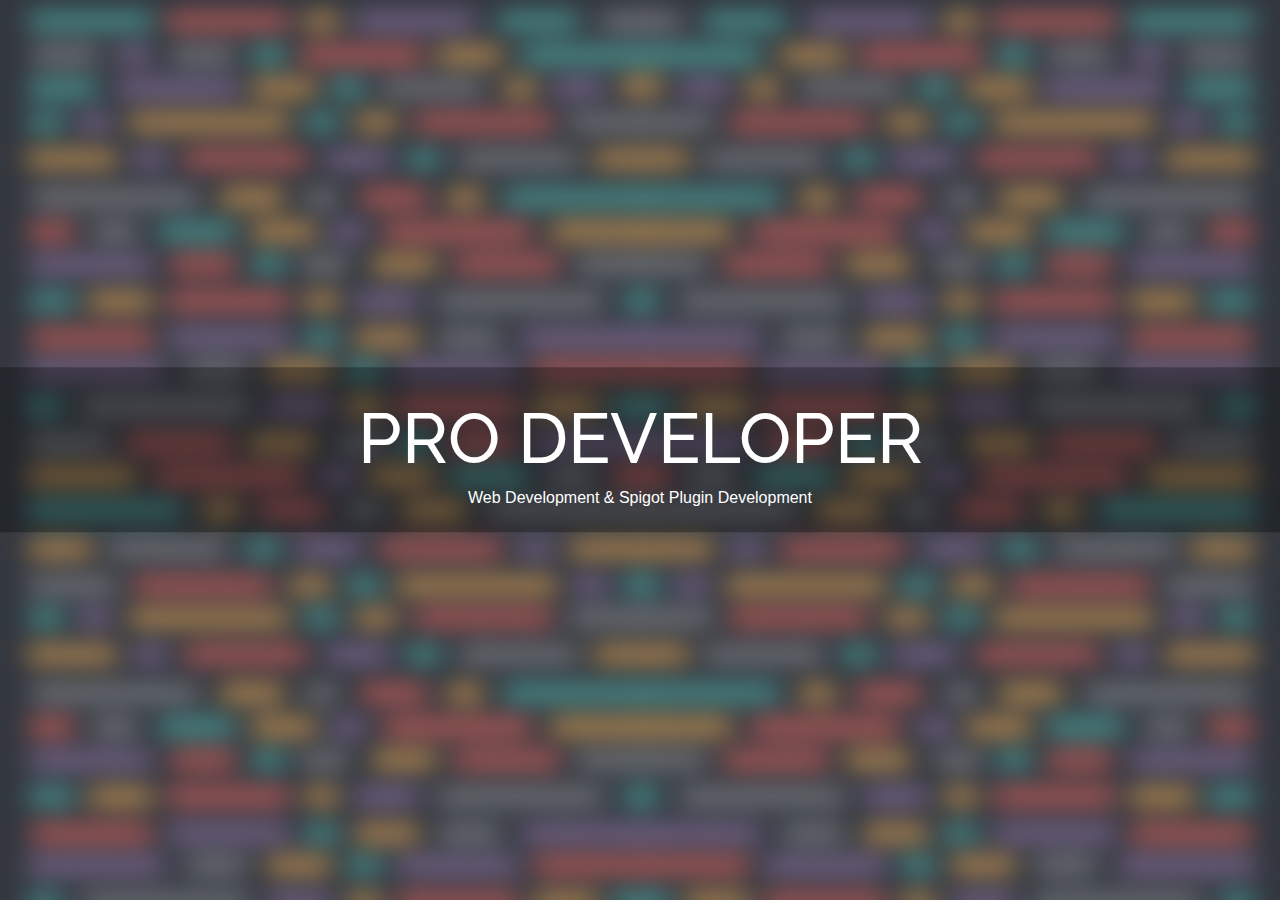
==== index.html @ 1db89c5c "Created top/home of the website" ====
<!DOCTYPE html>
<html>
  <head>

    <!-- Meta tags -->
    <meta name="viewport" content="width=device-width, initial-scale=1">
    <meta name="author" content="ZP4RKER">
    <meta name="description" content="Official website of ZP4RKER.">
    <meta name="keywords" content="zp, zp4rker, zaeem, zaeem parker, parker, zplugins, developer, spigot">
    <!-- Title -->
    <title>ZP4RKER - Developer</title>
    <!-- Stylesheets -->
    <link rel="stylesheet" href="https://maxcdn.bootstrapcdn.com/bootstrap/3.3.7/css/bootstrap.min.css">
    <link rel="stylesheet" href="css/main.css">
    <!-- Fonts -->
    <link href='http://fonts.googleapis.com/css?family=Raleway:800' rel='stylesheet' type='text/css'>

  </head>
  <body>

    <!-- Top -->
    <div class="top">
      <div class="bar">
        <h1>Pro Developer</h1>
        <p>Web Development &amp; Spigot Plugin Development</p>
      </div>
    </div>

    <!-- Navigation -->

    <!-- Content -->
    <div class="content"></div>

    </div>

    <!-- Scripts -->
    <script src="https://code.jquery.com/jquery-3.1.1.min.js"></script>
    <script src="https://maxcdn.bootstrapcdn.com/bootstrap/3.3.7/js/bootstrap.min.js"></script>

  </body>
</html>
---- css/main.css ----
body, html {
  background: url(../img/background.png) no-repeat center center fixed;
  background-size: cover;
  -webkit-background-size: cover;
  -moz-background-size: cover;
  -o-background-size: cover;
  height: 100%;
  width: 100%;
}

/**
  Top/Home
**/

.top {
  height: 100%;
  width: 100%;
  position: relative;
}

.top .bar {
  width: 100%;
  text-align: center;
  background: rgba(0, 0, 0, 0.3);
  padding: 1% 0 1% 0;
  color: #FFF;
  position: absolute;
  top: 50%;
  transform: translateY(-50%);
}

.top .bar h1 {
  font-family: Raleway;
  font-size: 70px;
  text-transform: uppercase;
}

.top .bar p {
  font-family: Arial;
  font-size: 16px;
}

@media (max-width: 768px) {
  .top .bar h1 {
    font-size: 35px;
  }
}

/**
  Content
**/

.content {
  width: 100%;
  background-color: #FFF;
}
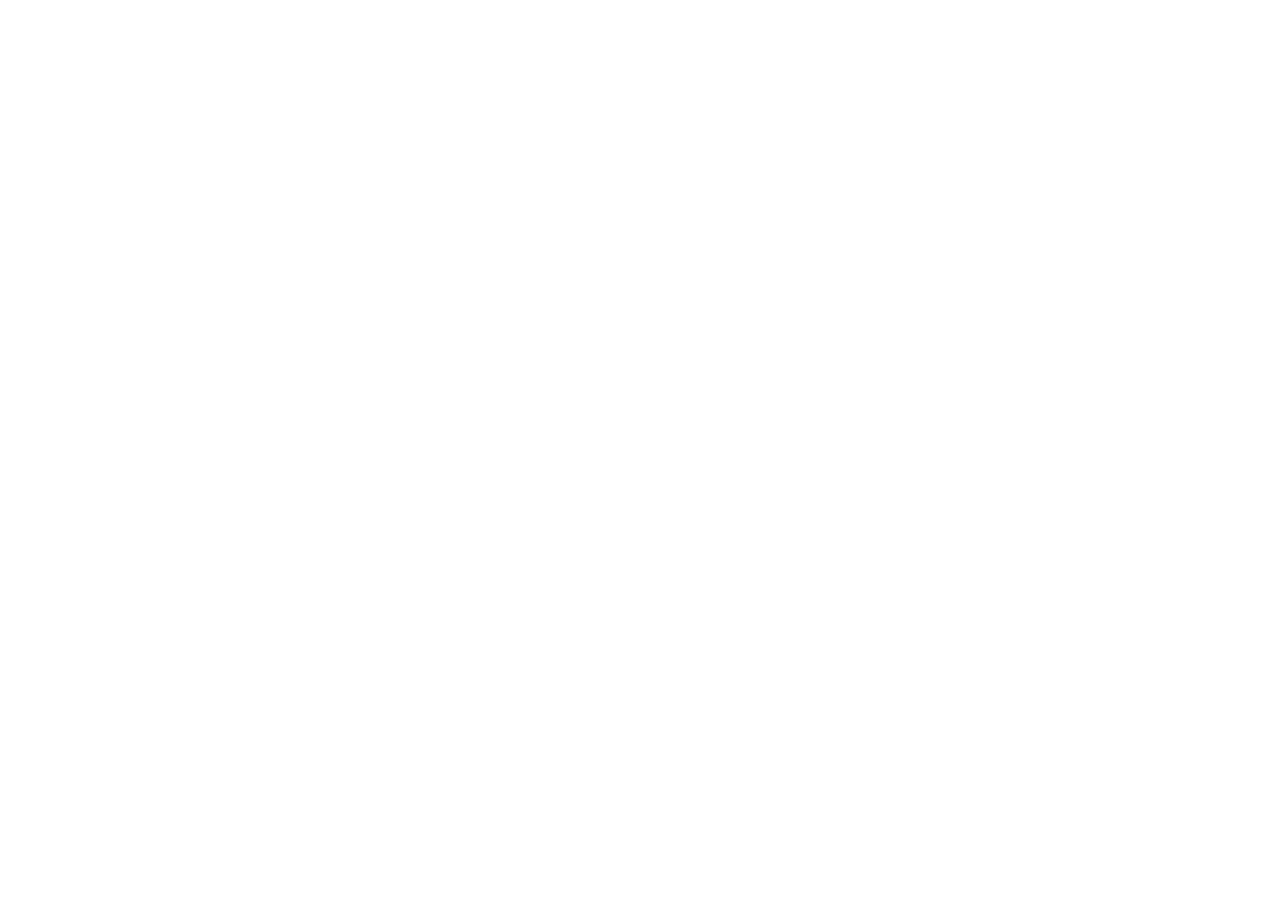
==== commit cbb6d8f8: "-  Reset website." ====
--- a/index.html
+++ b/index.html
@@ -1,5 +1,6 @@
 <!DOCTYPE html>
 <html>
+
   <head>
 
     <!-- Meta tags -->
@@ -12,30 +13,12 @@
     <!-- Stylesheets -->
     <link rel="stylesheet" href="https://maxcdn.bootstrapcdn.com/bootstrap/3.3.7/css/bootstrap.min.css">
     <link rel="stylesheet" href="css/main.css">
-    <!-- Fonts -->
-    <link href='http://fonts.googleapis.com/css?family=Raleway:800' rel='stylesheet' type='text/css'>
+    <!-- Scripts -->
+    <script src="https://maxcdn.bootstrapcdn.com/bootstrap/3.3.7/js/bootstrap.min.js"></script>
 
   </head>
+
   <body>
+  </body>
 
-    <!-- Top -->
-    <div class="top">
-      <div class="bar">
-        <h1>Pro Developer</h1>
-        <p>Web Development &amp; Spigot Plugin Development</p>
-      </div>
-    </div>
-
-    <!-- Navigation -->
-
-    <!-- Content -->
-    <div class="content"></div>
-
-    </div>
-
-    <!-- Scripts -->
-    <script src="https://code.jquery.com/jquery-3.1.1.min.js"></script>
-    <script src="https://maxcdn.bootstrapcdn.com/bootstrap/3.3.7/js/bootstrap.min.js"></script>
-
-  </body>
 </html>
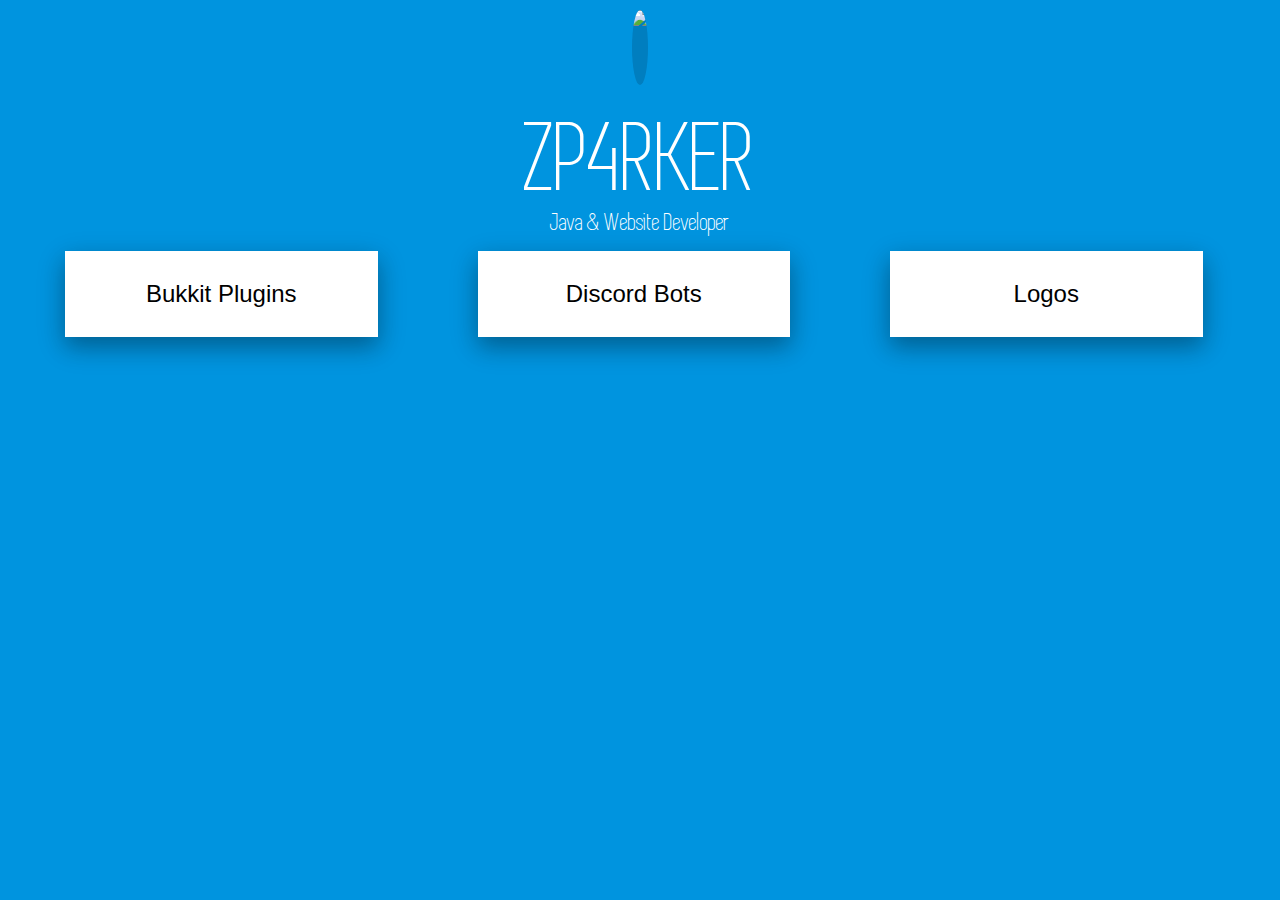
==== commit ad3e69d3: "I suck at this..." ====
--- a/index.html
+++ b/index.html
@@ -19,6 +19,32 @@
   </head>
 
   <body>
+    <div class="container-fluid" id="header">
+      <div class="row">
+        <div class="col-md-12 profile-container">
+          <center><img src="images/profile.png" class="profile"></center>
+        </div>
+      </div>
+      <div class="row">
+        <div class="col-md-12">
+          <h2>ZP4RKER</h2>
+          <p>Java &amp; Website Developer</p>
+        </div>
+      </div>
+    </div>
+    <div class="container-fluid" id="content">
+      <div class="row">
+        <a href="#"><div class="col-md-3">
+          <h3>Bukkit Plugins</h3>
+        </div></a>
+        <div class="col-md-3">
+          <h3>Discord Bots</h3>
+        </div>
+        <div class="col-md-3">
+          <h3>Logos</h3>
+        </div>
+      </div>
+    </div>
   </body>
 
 </html>
--- a/css/main.css
+++ b/css/main.css
@@ -0,0 +1,53 @@
+@font-face {
+  font-family: Simplifica;
+  src: url('simplifica.ttf');
+}
+
+body, html {
+  background-color: #0094DF;
+  height: 100%;
+  color: #FFF;
+}
+
+#header {
+  text-align: center;
+  font-family: Simplifica;
+}
+
+#header h2 {
+  font-size: 100px;
+  margin-bottom: -10px;
+}
+
+#header p {
+  font-size: 25px;
+}
+
+.profile-container {
+  margin: 10px auto auto auto;
+}
+.profile {
+  display: inline-block;
+  height: 75px;
+  border-radius: 50%;
+  background-color: #007EBF;
+}
+
+#content .row {
+  margin: auto;
+}
+
+#content .row div {
+  background-color: #FFF;
+  color: #000;
+  padding: 10px 10px 20px 10px;
+  text-align: center;
+  margin: 0 4% 4% 4%;
+  box-shadow: 0 10px 20px 0 rgba(0, 0, 0, 0.2), 0 9px 30px 0 rgba(0, 0, 0, 0.19);
+  transition: all .3s;
+  -webkit-transition: all .3s;
+}
+
+#content .row div:hover {
+  box-shadow: 0 10px 20px 0 rgba(0, 0, 0, 0), 0 9px 30px 0 rgba(0, 0, 0, 0);
+}
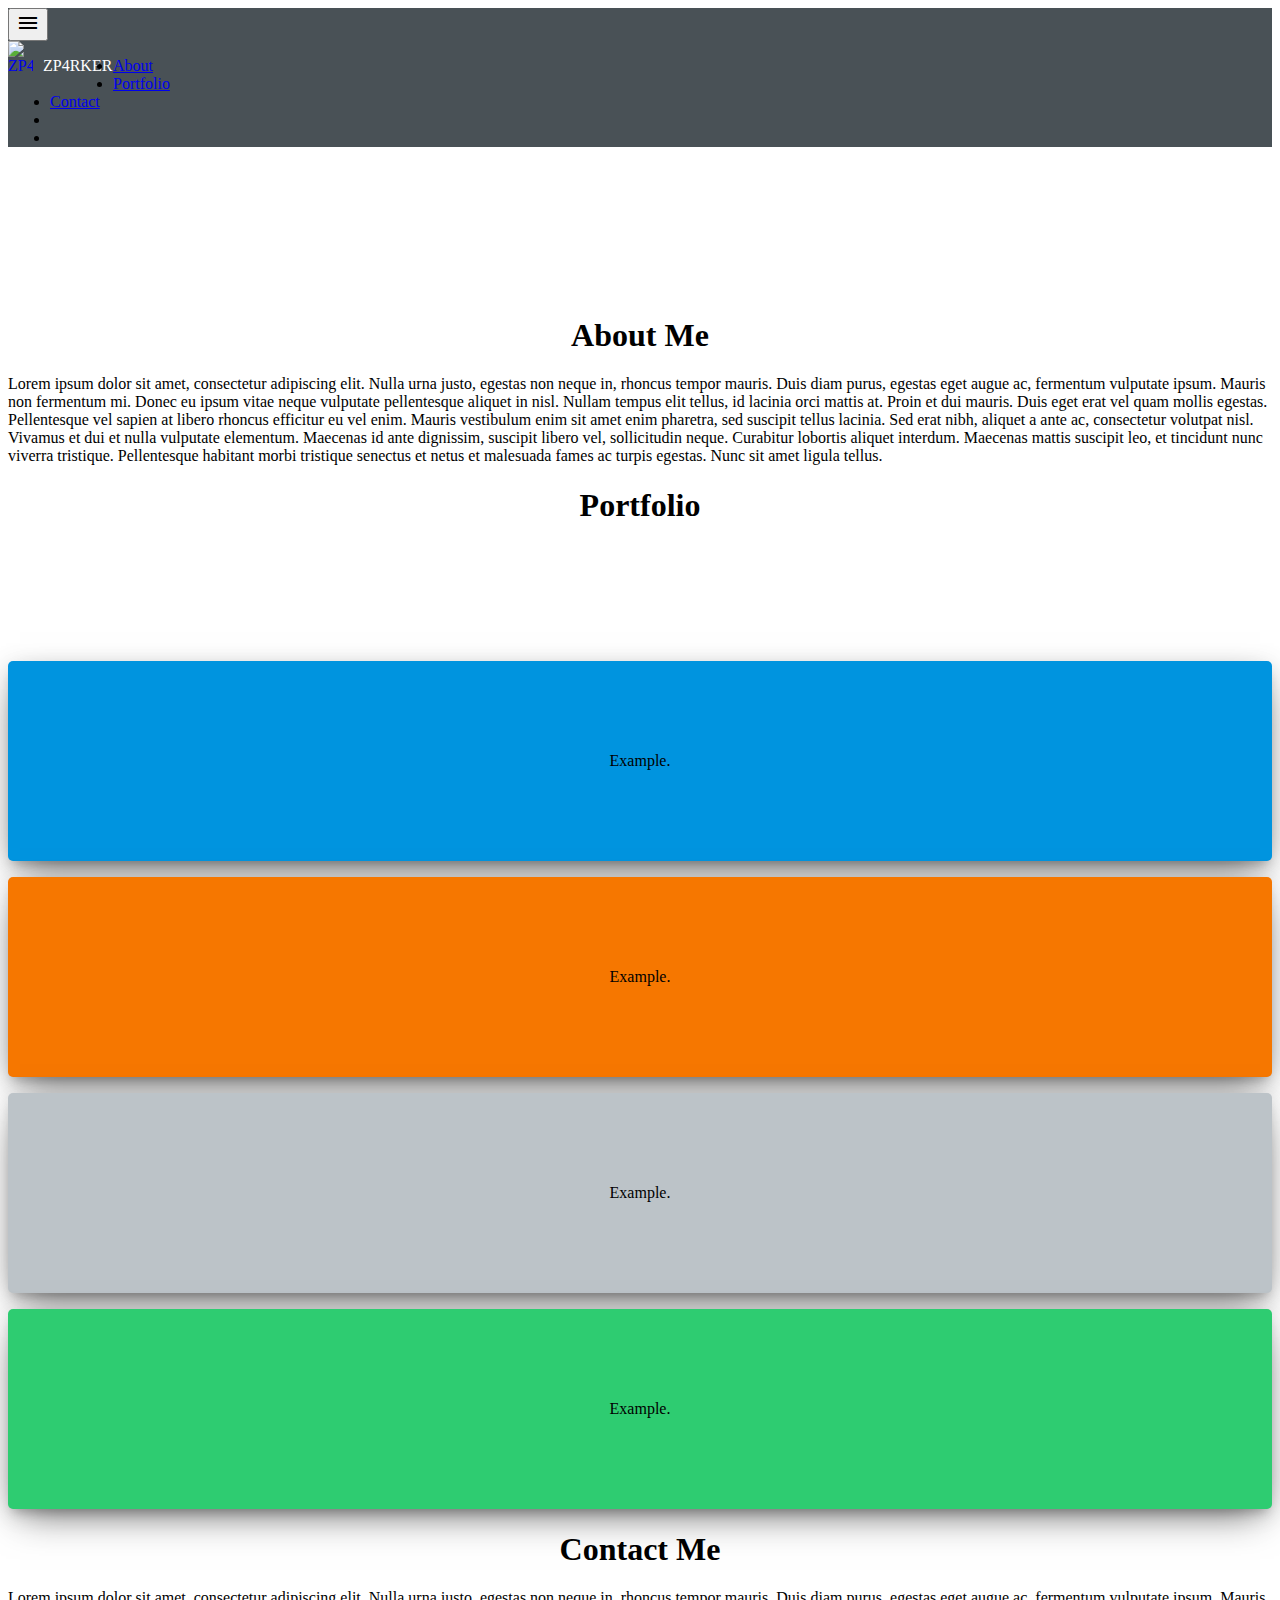
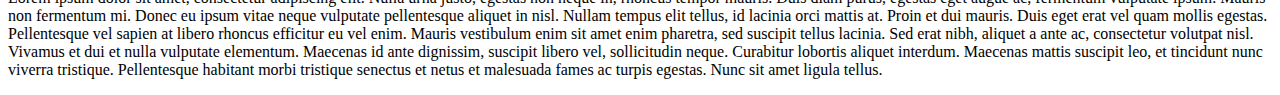
==== commit 0d95e119: "Updated portfolio" ====
--- a/index.html
+++ b/index.html
@@ -1,50 +1,185 @@
 <!DOCTYPE html>
-<html>
+<html lang="en">
+<head>
+  <!-- Meta tags -->
+	<meta charset="utf-8" />
+  <meta http-equiv="X-UA-Compatible" content="IE=edge,chrome=1" />
+  <meta content='width=device-width, initial-scale=1.0, maximum-scale=1.0, user-scalable=0' name='viewport' />
+  <!-- Favicon -->
+	<link rel="apple-touch-icon" sizes="76x76" href="assets/img/apple-icon.png">
+	<link rel="icon" type="image/png" href="assets/img/favicon.png">
+  <!-- Title -->
+	<title>ZP4RKER | Development</title>
+	<!-- Styles -->
+	<link rel="stylesheet" href="https://fonts.googleapis.com/icon?family=Material+Icons" />
+  <link rel="stylesheet" type="text/css" href="https://fonts.googleapis.com/css?family=Roboto:300,400,500,700" />
+	<link rel="stylesheet" href="https://maxcdn.bootstrapcdn.com/font-awesome/latest/css/font-awesome.min.css" />
+  <link href="assets/css/bootstrap.min.css" rel="stylesheet" />
+  <link href="assets/css/material-kit.css" rel="stylesheet" />
+  <link href="assets/css/index.css" rel="stylesheet" />
+</head>
 
-  <head>
+<body>
 
-    <!-- Meta tags -->
-    <meta name="viewport" content="width=device-width, initial-scale=1">
-    <meta name="author" content="ZP4RKER">
-    <meta name="description" content="Official website of ZP4RKER.">
-    <meta name="keywords" content="zp, zp4rker, zaeem, zaeem parker, parker, zplugins, developer, spigot">
-    <!-- Title -->
-    <title>ZP4RKER - Developer</title>
-    <!-- Stylesheets -->
-    <link rel="stylesheet" href="https://maxcdn.bootstrapcdn.com/bootstrap/3.3.7/css/bootstrap.min.css">
-    <link rel="stylesheet" href="css/main.css">
-    <!-- Scripts -->
-    <script src="https://maxcdn.bootstrapcdn.com/bootstrap/3.3.7/js/bootstrap.min.js"></script>
+<!-- start navbar -->
+<nav class="navbar navbar-fixed-top">
+  <div class="container">
+    <!-- Collapsed -->
+    <div class="navbar-header">
+      <button type="button" class="navbar-toggle" data-toggle="collapse" data-target="#navigation">
+        <i class="material-icons">menu</i>
+      </button>
+      <a href="https://zp4rker.me">
+        <div class="logo-container">
+          <div class="logo">
+            <img src="assets/img/icon.svg" alt="ZP4RKER" height=50>
+          </div>
+          <div class="brand">
+            ZP4RKER
+          </div>
+        </div>
+      </a>
+    </div>
+    <!-- Content -->
+    <div class="collapse navbar-collapse" id="navigation">
+      <ul class="nav navbar-nav navbar-right">
+        <li class="active">
+          <a href="#">About</a>
+        </li>
+        <li>
+          <a href="#">Portfolio</a>
+        </li>
+        <li>
+          <a href="#">Contact</a>
+        </li>
+        <li class="twitter">
+          <a href="https://twitter.com/ZP4RKER">
+            <i class="fa fa-twitter"></i>
+          </a>
+        </li>
+        <li class="github">
+          <a href="https://github.com/ZP4RKER">
+            <i class="fa fa-github"></i>
+          </a>
+        </li>
+      </ul>
+    </div>
+  </div>
+</nav>
+<!-- end navbar -->
 
-  </head>
+<!-- start main -->
+<div class="wrapper">
+	<div class="main main-raised">
+		<div class="section section-basic" id="about">
+      <div class="container">
 
-  <body>
-    <div class="container-fluid" id="header">
-      <div class="row">
-        <div class="col-md-12 profile-container">
-          <center><img src="images/profile.png" class="profile"></center>
-        </div>
-      </div>
-      <div class="row">
-        <div class="col-md-12">
-          <h2>ZP4RKER</h2>
-          <p>Java &amp; Website Developer</p>
-        </div>
+  			<h1>About Me</h1>
+
+        <p>
+          Lorem ipsum dolor sit amet, consectetur adipiscing elit. Nulla urna justo,
+          egestas non neque in, rhoncus tempor mauris. Duis diam purus, egestas eget
+          augue ac, fermentum vulputate ipsum. Mauris non fermentum mi. Donec eu ipsum
+          vitae neque vulputate pellentesque aliquet in nisl. Nullam tempus elit tellus,
+          id lacinia orci mattis at. Proin et dui mauris. Duis eget erat vel quam mollis
+          egestas. Pellentesque vel sapien at libero rhoncus efficitur eu vel enim.
+          Mauris vestibulum enim sit amet enim pharetra, sed suscipit tellus lacinia.
+          Sed erat nibh, aliquet a ante ac, consectetur volutpat nisl. Vivamus et dui et
+          nulla vulputate elementum. Maecenas id ante dignissim, suscipit libero vel,
+          sollicitudin neque. Curabitur lobortis aliquet interdum. Maecenas mattis suscipit
+          leo, et tincidunt nunc viverra tristique. Pellentesque habitant morbi tristique
+          senectus et netus et malesuada fames ac turpis egestas. Nunc sit amet ligula tellus.
+        </p>
+
+  		</div>
+		</div>
+    <div class="section section-basic" id="portfolio">
+      <div class="container">
+
+        <h1>Portfolio</h1>
+
+        <!--<p>
+          Lorem ipsum dolor sit amet, consectetur adipiscing elit. Nulla urna justo,
+          egestas non neque in, rhoncus tempor mauris. Duis diam purus, egestas eget
+          augue ac, fermentum vulputate ipsum. Mauris non fermentum mi. Donec eu ipsum
+          vitae neque vulputate pellentesque aliquet in nisl. Nullam tempus elit tellus,
+          id lacinia orci mattis at. Proin et dui mauris. Duis eget erat vel quam mollis
+          egestas. Pellentesque vel sapien at libero rhoncus efficitur eu vel enim.
+          Mauris vestibulum enim sit amet enim pharetra, sed suscipit tellus lacinia.
+          Sed erat nibh, aliquet a ante ac, consectetur volutpat nisl. Vivamus et dui et
+          nulla vulputate elementum. Maecenas id ante dignissim, suscipit libero vel,
+          sollicitudin neque. Curabitur lobortis aliquet interdum. Maecenas mattis suscipit
+          leo, et tincidunt nunc viverra tristique. Pellentesque habitant morbi tristique
+          senectus et netus et malesuada fames ac turpis egestas. Nunc sit amet ligula tellus.
+        </p>-->
+				<div class="row">
+					<div class="col-md-3">
+						<div class="project">
+							<p>
+								Example.
+							</p>
+						</div>
+					</div>
+					<div class="col-md-3">
+						<div class="project">
+							<p>
+								Example.
+							</p>
+						</div>
+					</div>
+					<div class="col-md-3">
+						<div class="project">
+							<p>
+								Example.
+							</p>
+						</div>
+					</div>
+					<div class="col-md-3">
+						<div class="project">
+							<p>
+								Example.
+							</p>
+						</div>
+					</div>
+				</div>
+
       </div>
     </div>
-    <div class="container-fluid" id="content">
-      <div class="row">
-        <a href="#"><div class="col-md-3">
-          <h3>Bukkit Plugins</h3>
-        </div></a>
-        <div class="col-md-3">
-          <h3>Discord Bots</h3>
-        </div>
-        <div class="col-md-3">
-          <h3>Logos</h3>
-        </div>
+    <div class="section section-basic" id="contact">
+      <div class="container">
+
+        <h1>Contact Me</h1>
+
+        <p>
+          Lorem ipsum dolor sit amet, consectetur adipiscing elit. Nulla urna justo,
+          egestas non neque in, rhoncus tempor mauris. Duis diam purus, egestas eget
+          augue ac, fermentum vulputate ipsum. Mauris non fermentum mi. Donec eu ipsum
+          vitae neque vulputate pellentesque aliquet in nisl. Nullam tempus elit tellus,
+          id lacinia orci mattis at. Proin et dui mauris. Duis eget erat vel quam mollis
+          egestas. Pellentesque vel sapien at libero rhoncus efficitur eu vel enim.
+          Mauris vestibulum enim sit amet enim pharetra, sed suscipit tellus lacinia.
+          Sed erat nibh, aliquet a ante ac, consectetur volutpat nisl. Vivamus et dui et
+          nulla vulputate elementum. Maecenas id ante dignissim, suscipit libero vel,
+          sollicitudin neque. Curabitur lobortis aliquet interdum. Maecenas mattis suscipit
+          leo, et tincidunt nunc viverra tristique. Pellentesque habitant morbi tristique
+          senectus et netus et malesuada fames ac turpis egestas. Nunc sit amet ligula tellus.
+        </p>
+
       </div>
     </div>
-  </body>
+	</div>
+</div>
+<!-- end main -->
+
+
+</body>
+
+	<!-- JS Files -->
+	<script src="assets/js/jquery.min.js" type="text/javascript"></script>
+	<script src="assets/js/bootstrap.min.js" type="text/javascript"></script>
+	<script src="assets/js/material.min.js"></script>
+	<script src="assets/js/nouislider.min.js" type="text/javascript"></script>
+	<script src="assets/js/bootstrap-datepicker.js" type="text/javascript"></script>
+	<script src="assets/js/material-kit.js" type="text/javascript"></script>
 
 </html>
--- a/assets/css/index.css
+++ b/assets/css/index.css
@@ -0,0 +1,97 @@
+.navbar {
+  background-color: #495156;
+}
+
+.logo-container .logo {
+    overflow: hidden;
+    width: 25px;
+    float: left;
+}
+
+.logo-container .brand {
+    font-size: 16px;
+    color: #FFFFFF;
+    line-height: 50px;
+    float: left;
+    margin-left: 10px;
+    width: 70px;
+    height: 50px;
+    text-align: left;
+    font-weight: normal;
+}
+.logo-container .brand-material {
+    font-size: 18px;
+    margin-top: 15px;
+    height: 25px;
+    width: auto;
+}
+.logo-container .logo img {
+    width: 100%;
+}
+
+.logo-container .logo, .logo-container .brand {
+    -webkit-transition: all .2s;
+    -moz-transition: all .2s;
+    -o-transition: all .2s;
+    transition: all .2s;
+}
+
+.wrapper {
+  margin-top: 170px
+}
+
+.wrapper .main .section h1 {
+  text-align: center;
+}
+
+.nav li {
+  -webkit-transition: all .5s;
+  -moz-transition: all .5s;
+  -o-transition: all .5s;
+  transition: all .5s;
+  margin-left: 2px;
+  margin-right: 2px;
+}
+
+.nav li:hover:not(.active):not(.twitter):not(.github) {
+  background-color: rgba(255, 255, 255, 0.025);
+  border-radius: 3px;
+}
+
+.twitter:hover {
+  color: #00CCFF;
+}
+
+.github:hover {
+  color: #690083;
+}
+
+
+.project {
+  box-shadow: 0 16px 38px -12px rgba(0, 0, 0, 0.56),
+              0 4px 25px 0px rgba(0, 0, 0, 0.12),
+              0 8px 10px -5px rgba(0, 0, 0, 0.2);
+  border-radius: 5px;
+  text-align: center;
+  line-height: 200px;
+}
+
+#portfolio .container .row {
+  padding-top: 100px;
+}
+
+#portfolio .row div:nth-child(1) > .project {
+  background: #0094DF;
+}
+
+#portfolio .row div:nth-child(2) > .project {
+  background: #F67700;
+}
+
+#portfolio .row div:nth-child(3) > .project {
+  background: #BCC3C8;
+}
+
+#portfolio .row div:nth-child(4) > .project {
+  background: #2ECC71;
+}
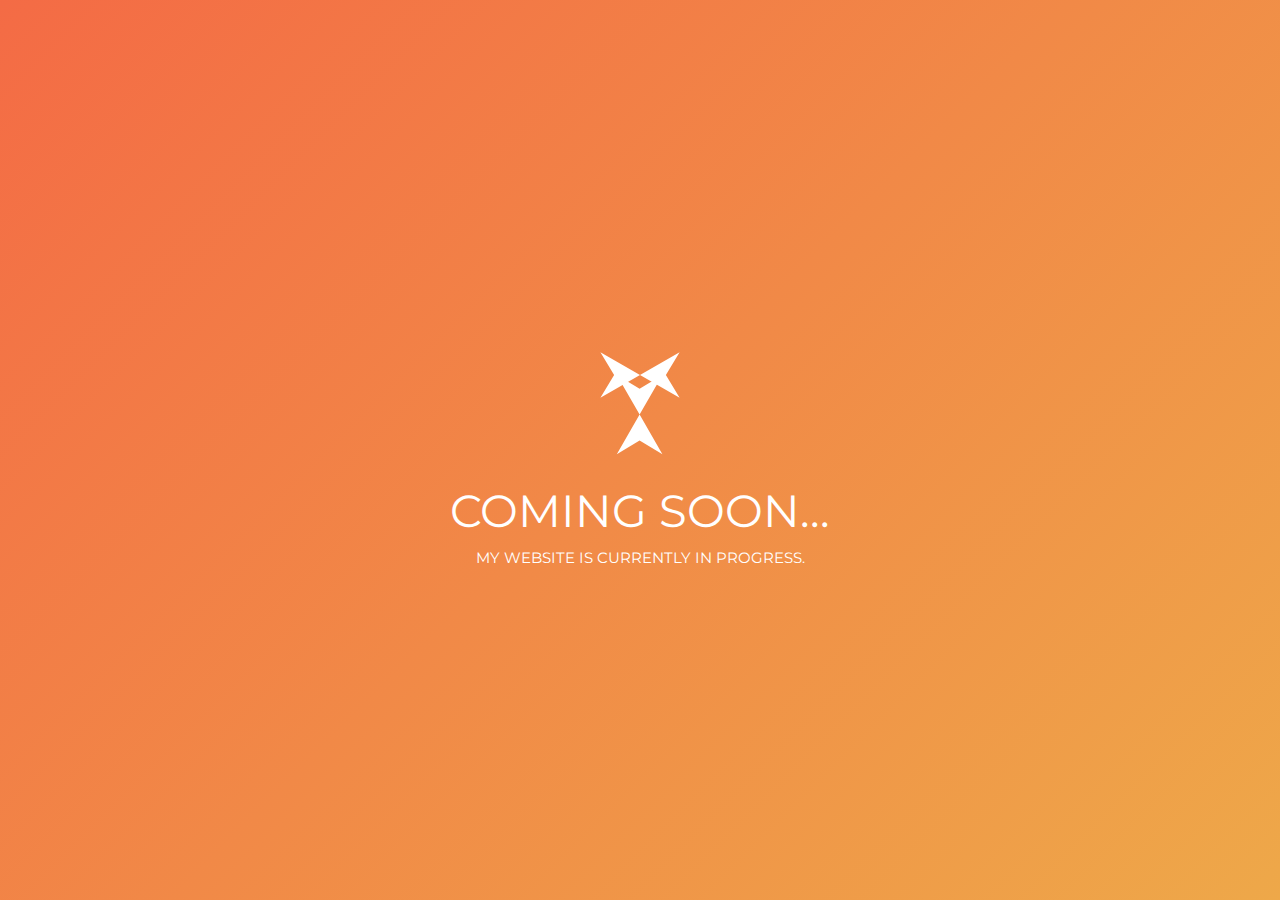
==== commit f3e8ba27: "Replaced with coming soon page" ====
--- a/index.html
+++ b/index.html
@@ -1,185 +1,25 @@
 <!DOCTYPE html>
-<html lang="en">
+<html>
+
 <head>
-  <!-- Meta tags -->
-	<meta charset="utf-8" />
-  <meta http-equiv="X-UA-Compatible" content="IE=edge,chrome=1" />
-  <meta content='width=device-width, initial-scale=1.0, maximum-scale=1.0, user-scalable=0' name='viewport' />
-  <!-- Favicon -->
-	<link rel="apple-touch-icon" sizes="76x76" href="assets/img/apple-icon.png">
-	<link rel="icon" type="image/png" href="assets/img/favicon.png">
-  <!-- Title -->
-	<title>ZP4RKER | Development</title>
-	<!-- Styles -->
-	<link rel="stylesheet" href="https://fonts.googleapis.com/icon?family=Material+Icons" />
-  <link rel="stylesheet" type="text/css" href="https://fonts.googleapis.com/css?family=Roboto:300,400,500,700" />
-	<link rel="stylesheet" href="https://maxcdn.bootstrapcdn.com/font-awesome/latest/css/font-awesome.min.css" />
-  <link href="assets/css/bootstrap.min.css" rel="stylesheet" />
-  <link href="assets/css/material-kit.css" rel="stylesheet" />
-  <link href="assets/css/index.css" rel="stylesheet" />
+    <meta charset="utf-8">
+    <meta http-equiv="X-UA-Compatible" content="IE=edge">
+    <title>zpdev</title>
+    <meta name="viewport" content="width=device-width, initial-scale=1">
+    <link rel="stylesheet" type="text/css" href="css/main.css">
+    <link rel="icon" href="img/favicon.png">
+    <link rel="apple-touch-icon" sizes="76x76" href="img/apple-icon.png">
 </head>
 
 <body>
-
-<!-- start navbar -->
-<nav class="navbar navbar-fixed-top">
-  <div class="container">
-    <!-- Collapsed -->
-    <div class="navbar-header">
-      <button type="button" class="navbar-toggle" data-toggle="collapse" data-target="#navigation">
-        <i class="material-icons">menu</i>
-      </button>
-      <a href="https://zp4rker.me">
-        <div class="logo-container">
-          <div class="logo">
-            <img src="assets/img/icon.svg" alt="ZP4RKER" height=50>
-          </div>
-          <div class="brand">
-            ZP4RKER
-          </div>
-        </div>
-      </a>
+    <div>
+        <img src="img/logo.svg" height="200">
+        <h1>
+            Coming soon...
+            <small>
+                My website is currently in progress.</small>
+        </h1>
     </div>
-    <!-- Content -->
-    <div class="collapse navbar-collapse" id="navigation">
-      <ul class="nav navbar-nav navbar-right">
-        <li class="active">
-          <a href="#">About</a>
-        </li>
-        <li>
-          <a href="#">Portfolio</a>
-        </li>
-        <li>
-          <a href="#">Contact</a>
-        </li>
-        <li class="twitter">
-          <a href="https://twitter.com/ZP4RKER">
-            <i class="fa fa-twitter"></i>
-          </a>
-        </li>
-        <li class="github">
-          <a href="https://github.com/ZP4RKER">
-            <i class="fa fa-github"></i>
-          </a>
-        </li>
-      </ul>
-    </div>
-  </div>
-</nav>
-<!-- end navbar -->
-
-<!-- start main -->
-<div class="wrapper">
-	<div class="main main-raised">
-		<div class="section section-basic" id="about">
-      <div class="container">
-
-  			<h1>About Me</h1>
-
-        <p>
-          Lorem ipsum dolor sit amet, consectetur adipiscing elit. Nulla urna justo,
-          egestas non neque in, rhoncus tempor mauris. Duis diam purus, egestas eget
-          augue ac, fermentum vulputate ipsum. Mauris non fermentum mi. Donec eu ipsum
-          vitae neque vulputate pellentesque aliquet in nisl. Nullam tempus elit tellus,
-          id lacinia orci mattis at. Proin et dui mauris. Duis eget erat vel quam mollis
-          egestas. Pellentesque vel sapien at libero rhoncus efficitur eu vel enim.
-          Mauris vestibulum enim sit amet enim pharetra, sed suscipit tellus lacinia.
-          Sed erat nibh, aliquet a ante ac, consectetur volutpat nisl. Vivamus et dui et
-          nulla vulputate elementum. Maecenas id ante dignissim, suscipit libero vel,
-          sollicitudin neque. Curabitur lobortis aliquet interdum. Maecenas mattis suscipit
-          leo, et tincidunt nunc viverra tristique. Pellentesque habitant morbi tristique
-          senectus et netus et malesuada fames ac turpis egestas. Nunc sit amet ligula tellus.
-        </p>
-
-  		</div>
-		</div>
-    <div class="section section-basic" id="portfolio">
-      <div class="container">
-
-        <h1>Portfolio</h1>
-
-        <!--<p>
-          Lorem ipsum dolor sit amet, consectetur adipiscing elit. Nulla urna justo,
-          egestas non neque in, rhoncus tempor mauris. Duis diam purus, egestas eget
-          augue ac, fermentum vulputate ipsum. Mauris non fermentum mi. Donec eu ipsum
-          vitae neque vulputate pellentesque aliquet in nisl. Nullam tempus elit tellus,
-          id lacinia orci mattis at. Proin et dui mauris. Duis eget erat vel quam mollis
-          egestas. Pellentesque vel sapien at libero rhoncus efficitur eu vel enim.
-          Mauris vestibulum enim sit amet enim pharetra, sed suscipit tellus lacinia.
-          Sed erat nibh, aliquet a ante ac, consectetur volutpat nisl. Vivamus et dui et
-          nulla vulputate elementum. Maecenas id ante dignissim, suscipit libero vel,
-          sollicitudin neque. Curabitur lobortis aliquet interdum. Maecenas mattis suscipit
-          leo, et tincidunt nunc viverra tristique. Pellentesque habitant morbi tristique
-          senectus et netus et malesuada fames ac turpis egestas. Nunc sit amet ligula tellus.
-        </p>-->
-				<div class="row">
-					<div class="col-md-3">
-						<div class="project">
-							<p>
-								Example.
-							</p>
-						</div>
-					</div>
-					<div class="col-md-3">
-						<div class="project">
-							<p>
-								Example.
-							</p>
-						</div>
-					</div>
-					<div class="col-md-3">
-						<div class="project">
-							<p>
-								Example.
-							</p>
-						</div>
-					</div>
-					<div class="col-md-3">
-						<div class="project">
-							<p>
-								Example.
-							</p>
-						</div>
-					</div>
-				</div>
-
-      </div>
-    </div>
-    <div class="section section-basic" id="contact">
-      <div class="container">
-
-        <h1>Contact Me</h1>
-
-        <p>
-          Lorem ipsum dolor sit amet, consectetur adipiscing elit. Nulla urna justo,
-          egestas non neque in, rhoncus tempor mauris. Duis diam purus, egestas eget
-          augue ac, fermentum vulputate ipsum. Mauris non fermentum mi. Donec eu ipsum
-          vitae neque vulputate pellentesque aliquet in nisl. Nullam tempus elit tellus,
-          id lacinia orci mattis at. Proin et dui mauris. Duis eget erat vel quam mollis
-          egestas. Pellentesque vel sapien at libero rhoncus efficitur eu vel enim.
-          Mauris vestibulum enim sit amet enim pharetra, sed suscipit tellus lacinia.
-          Sed erat nibh, aliquet a ante ac, consectetur volutpat nisl. Vivamus et dui et
-          nulla vulputate elementum. Maecenas id ante dignissim, suscipit libero vel,
-          sollicitudin neque. Curabitur lobortis aliquet interdum. Maecenas mattis suscipit
-          leo, et tincidunt nunc viverra tristique. Pellentesque habitant morbi tristique
-          senectus et netus et malesuada fames ac turpis egestas. Nunc sit amet ligula tellus.
-        </p>
-
-      </div>
-    </div>
-	</div>
-</div>
-<!-- end main -->
-
-
 </body>
 
-	<!-- JS Files -->
-	<script src="assets/js/jquery.min.js" type="text/javascript"></script>
-	<script src="assets/js/bootstrap.min.js" type="text/javascript"></script>
-	<script src="assets/js/material.min.js"></script>
-	<script src="assets/js/nouislider.min.js" type="text/javascript"></script>
-	<script src="assets/js/bootstrap-datepicker.js" type="text/javascript"></script>
-	<script src="assets/js/material-kit.js" type="text/javascript"></script>
-
-</html>
+</html>--- a/css/main.css
+++ b/css/main.css
@@ -0,0 +1,35 @@
+@import url('https://fonts.googleapis.com/css?family=Montserrat:100,200,400');
+
+html, body {
+    display: table;
+    margin: 0;
+    background: linear-gradient(135deg, #f46b45, #eea849);
+    height: 100%;
+    width: 100%;
+}
+
+div {
+    display: table-cell;
+    vertical-align: middle;
+    width: 100%;
+    font-family: 'Montserrat', sans-serif;
+    text-align: center;
+    color: #FFF;
+}
+
+img {
+    display: block;
+    margin: auto;
+}
+
+h1 {
+    margin-top: -20px;
+    font-size: 45px;
+    font-weight: 400;
+    text-transform: uppercase;
+}
+small {
+    display: block;
+    margin-top: 10px;
+    font-size: 15px;
+}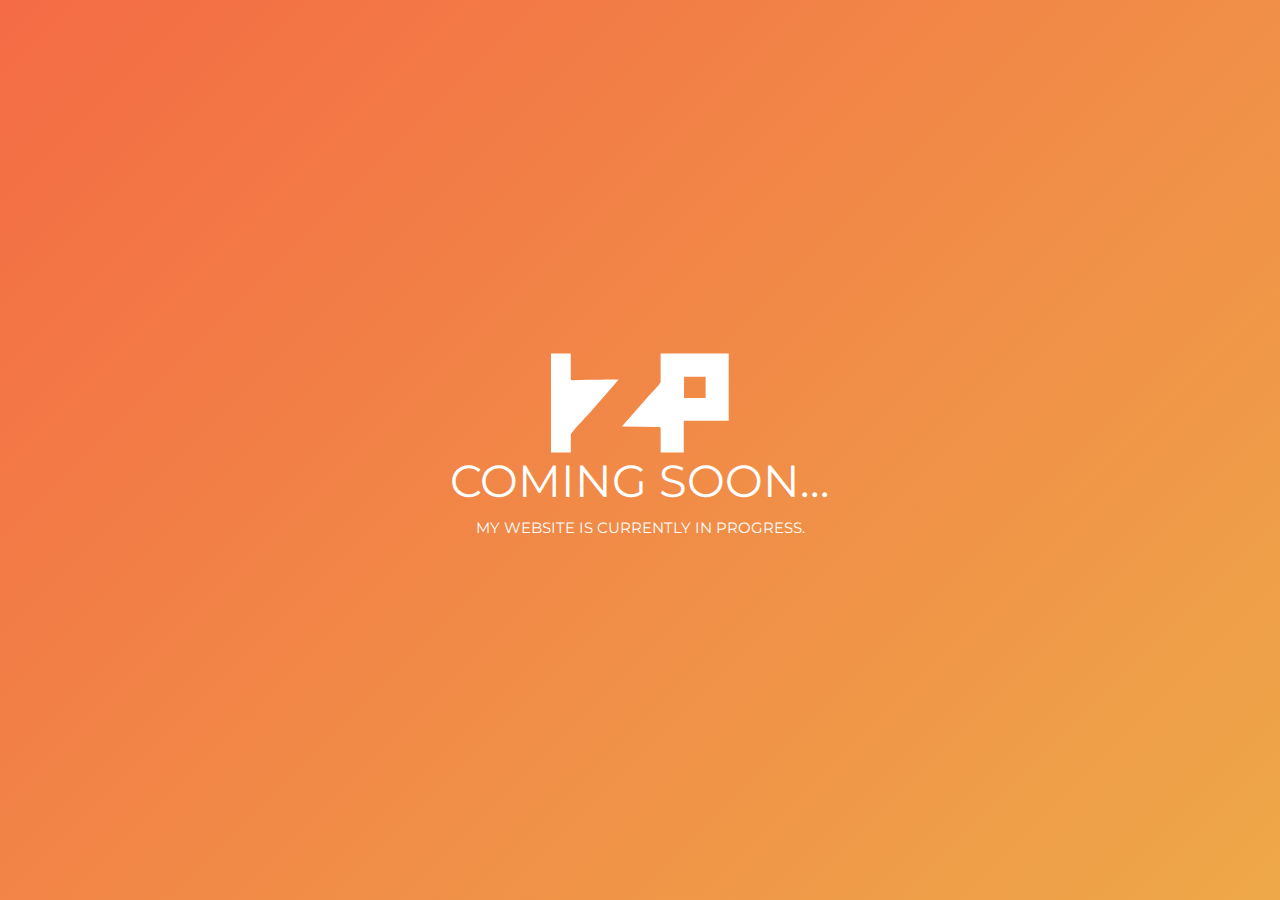
==== commit 2f0e5685: "Updated with new logo" ====
--- a/index.html
+++ b/index.html
@@ -7,8 +7,8 @@
     <title>zpdev</title>
     <meta name="viewport" content="width=device-width, initial-scale=1">
     <link rel="stylesheet" type="text/css" href="css/main.css">
-    <link rel="icon" href="img/favicon.png">
-    <link rel="apple-touch-icon" sizes="76x76" href="img/apple-icon.png">
+    <link rel="icon" href="img/icon.png">
+    <link rel="apple-touch-icon" sizes="76x76" href="img/icon.png">
 </head>
 
 <body>
--- a/css/main.css
+++ b/css/main.css
@@ -20,6 +20,8 @@
 img {
     display: block;
     margin: auto;
+    padding: 20px;
+    height: 100px;
 }
 
 h1 {
